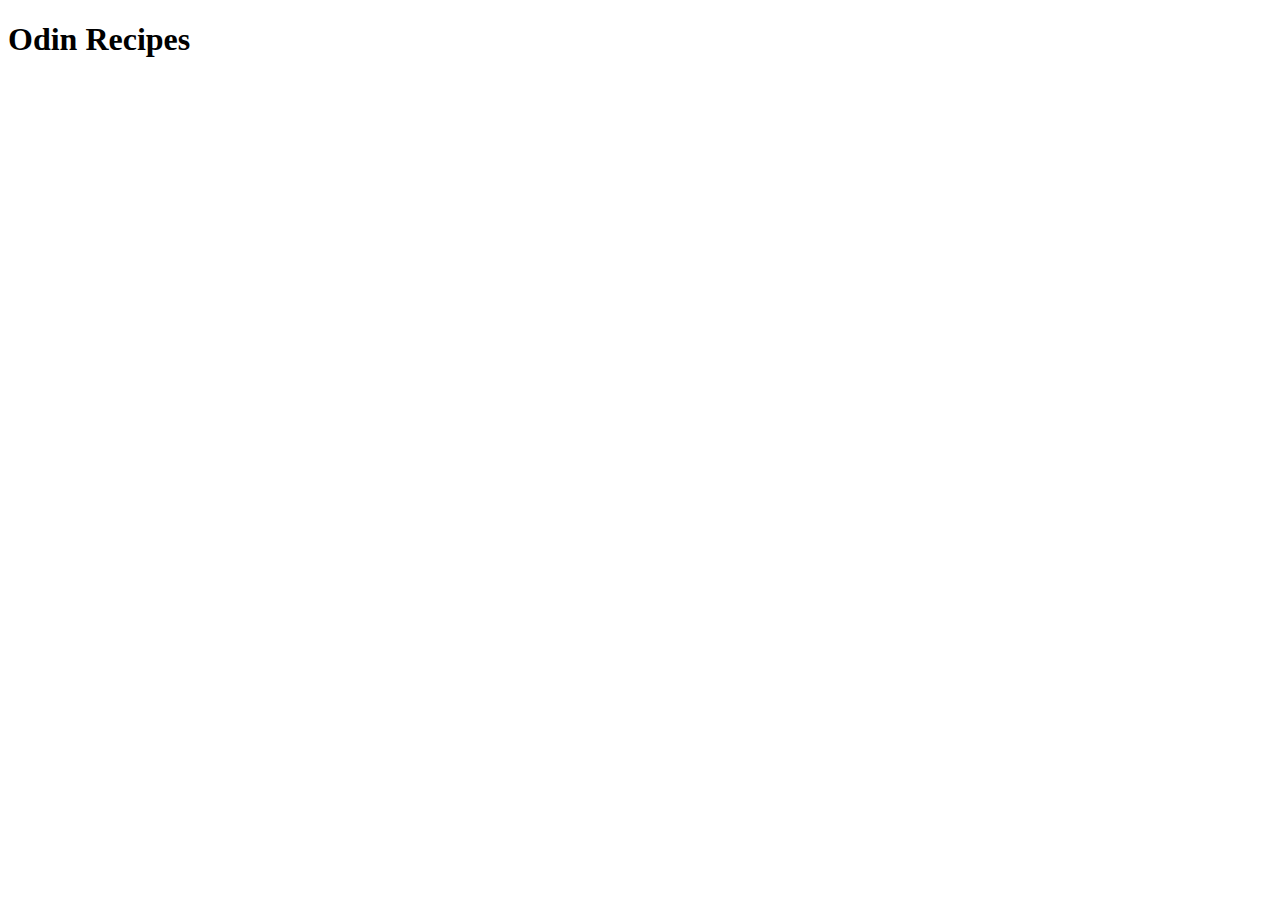
==== index.html @ 2ffafb0c "add: Page Inint" ====
<!DOCTYPE html>
<html lang="en">
<head>
    <meta charset="UTF-8">
    <meta name="viewport" content="width=device-width, initial-scale=1.0">
    <title>Odin Recipes</title>
</head>
<body>
    <div id="div-Container">
        <div class="top-Header">
            <h1>Odin Recipes</h1>
        </div>
    </div>
    
</body>
</html>
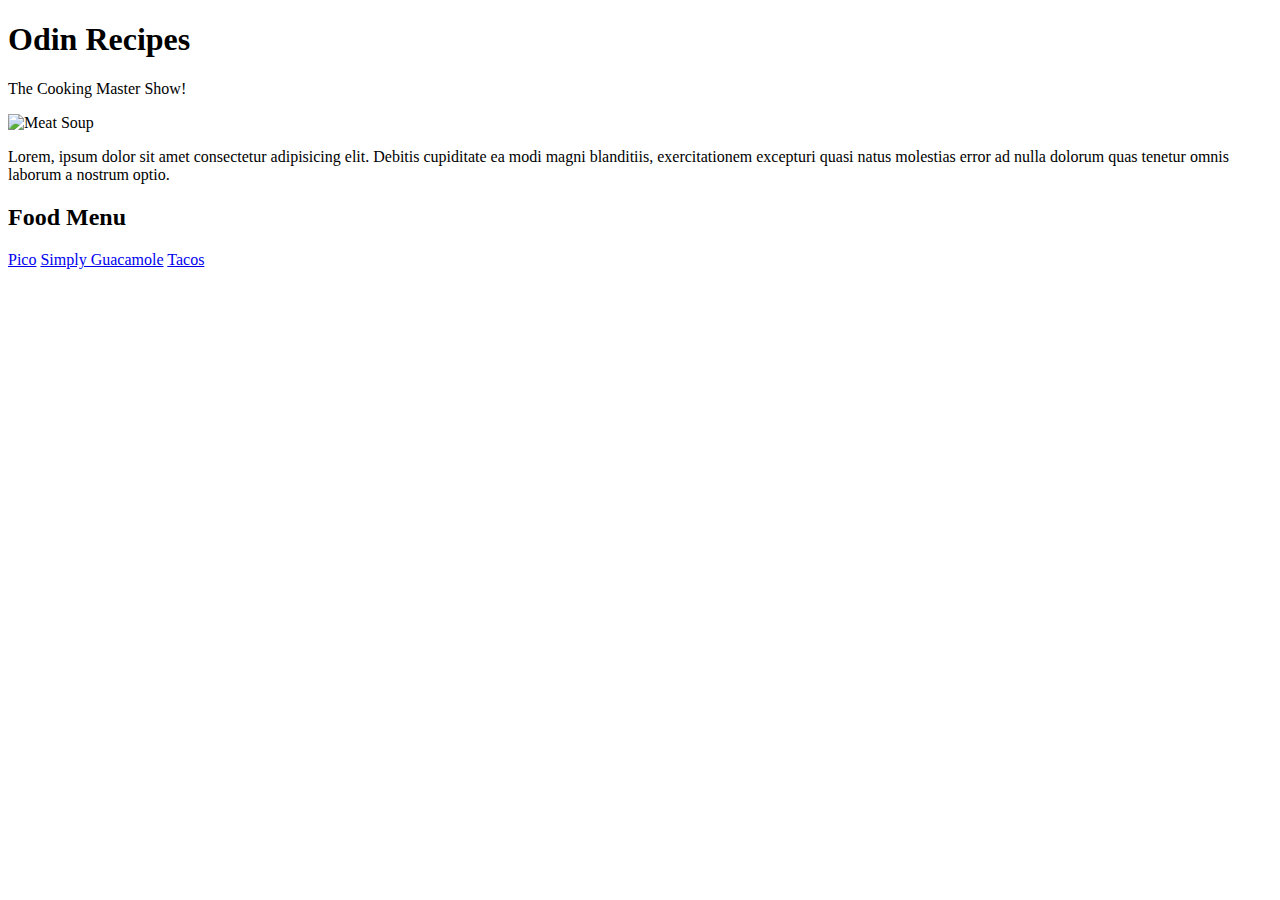
==== commit 1f66db16: "fix: create nodejs application" ====
--- a/index.html
+++ b/index.html
@@ -9,6 +9,19 @@
     <div id="div-Container">
         <div class="top-Header">
             <h1>Odin Recipes</h1>
+            <p>The Cooking Master Show!</p>
+        </div>
+
+        <div class="banner">
+            <img src="./recipes/img/banners/top-view-delicious-meat-soup-with-greens-potatoes-dark-desk.jpg" alt="Meat Soup" width="660px" height="300px">
+            <p>Lorem, ipsum dolor sit amet consectetur adipisicing elit. Debitis cupiditate ea modi magni blanditiis, exercitationem excepturi quasi natus molestias error ad nulla dolorum quas tenetur omnis laborum a nostrum optio.</p>
+        </div>
+
+        <div class="foodMenu">
+            <h2>Food Menu</h2>
+            <a href="./recipes/pico.html">Pico</a>
+            <a href="./recipes/simply.html">Simply Guacamole</a>
+            <a href="./recipes/tacos.html">Tacos</a>
         </div>
     </div>
     
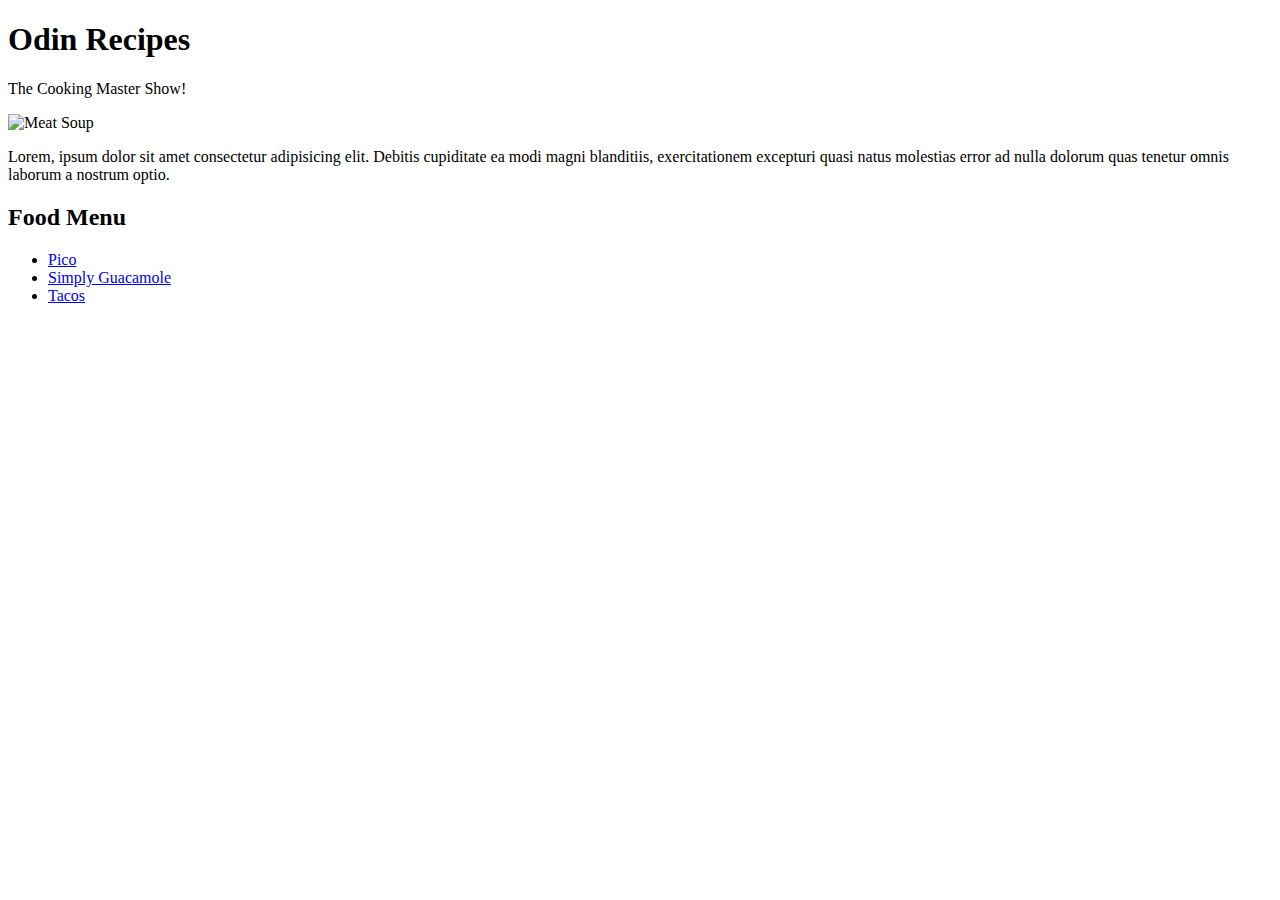
==== commit 60add75c: "add: New structured food pages (tacos, pico, simply)" ====
--- a/index.html
+++ b/index.html
@@ -13,15 +13,17 @@
         </div>
 
         <div class="banner">
-            <img src="./recipes/img/banners/top-view-delicious-meat-soup-with-greens-potatoes-dark-desk.jpg" alt="Meat Soup" width="660px" height="300px">
+            <img src="./recipes/img/banners/top-view-delicious-meat-soup-with-greens-potatoes-dark-desk.jpg" alt="Meat Soup" width="660" height="300">
             <p>Lorem, ipsum dolor sit amet consectetur adipisicing elit. Debitis cupiditate ea modi magni blanditiis, exercitationem excepturi quasi natus molestias error ad nulla dolorum quas tenetur omnis laborum a nostrum optio.</p>
         </div>
 
         <div class="foodMenu">
             <h2>Food Menu</h2>
-            <a href="./recipes/pico.html">Pico</a>
-            <a href="./recipes/simply.html">Simply Guacamole</a>
-            <a href="./recipes/tacos.html">Tacos</a>
+            <ul class="food_menu_Links">
+                <li><a href="./recipes/pico.html">Pico</a></li>
+                <li><a href="./recipes/simply.html">Simply Guacamole</a></li>
+                <li><a href="./recipes/tacos.html">Tacos</a></li>
+            </ul>
         </div>
     </div>
     
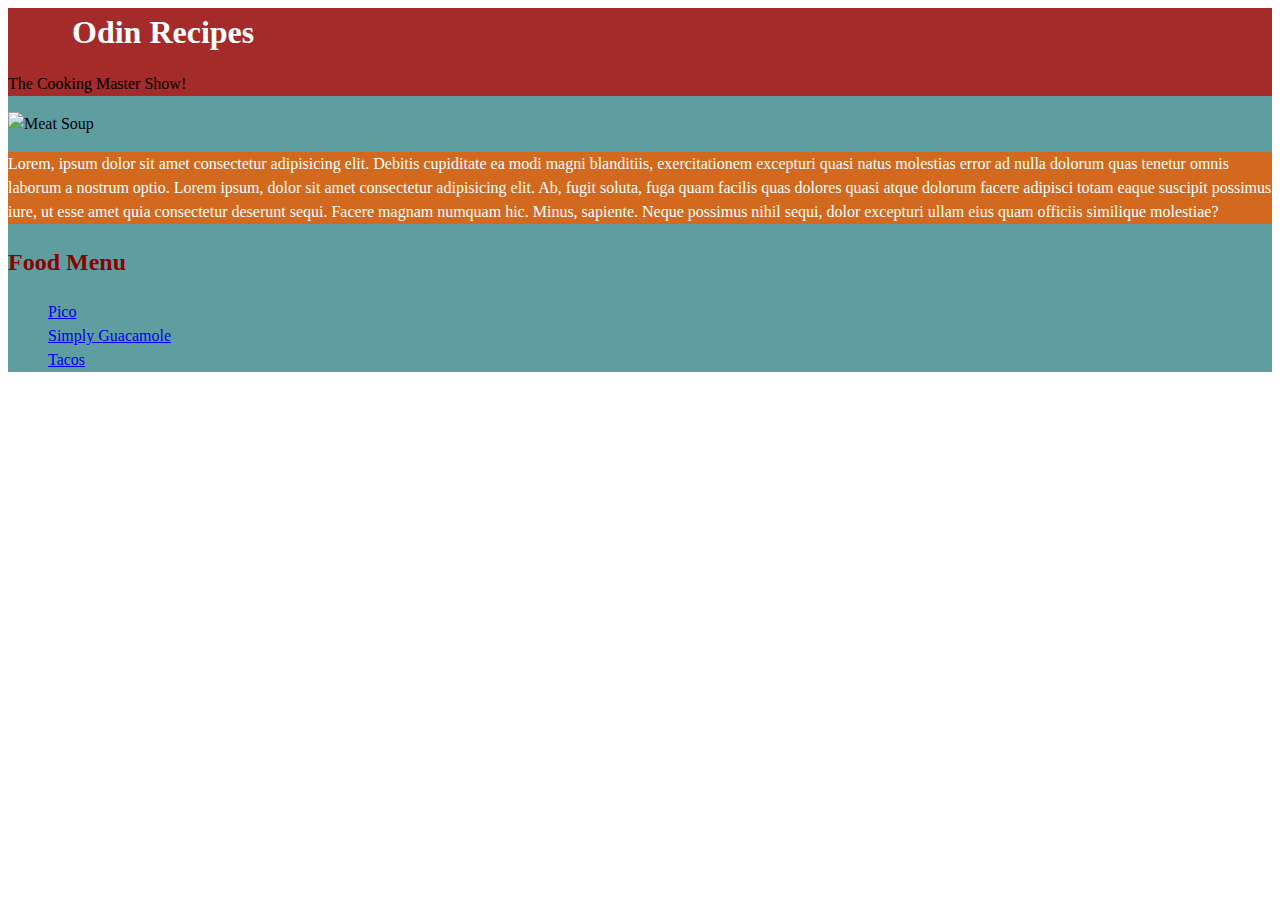
==== commit fd794c56: "add: New styles updated" ====
--- a/index.html
+++ b/index.html
@@ -3,18 +3,19 @@
 <head>
     <meta charset="UTF-8">
     <meta name="viewport" content="width=device-width, initial-scale=1.0">
-    <title>Odin Recipes</title>
+    <link rel="stylesheet" href="./css/style.css">
+    <title>Odin Recipes | Home Page</title>
 </head>
 <body>
     <div id="div-Container">
         <div class="top-Header">
-            <h1>Odin Recipes</h1>
+            <h1>Odin Recipes </h1>
             <p>The Cooking Master Show!</p>
         </div>
 
         <div class="banner">
-            <img src="./recipes/img/banners/top-view-delicious-meat-soup-with-greens-potatoes-dark-desk.jpg" alt="Meat Soup" width="660" height="300">
-            <p>Lorem, ipsum dolor sit amet consectetur adipisicing elit. Debitis cupiditate ea modi magni blanditiis, exercitationem excepturi quasi natus molestias error ad nulla dolorum quas tenetur omnis laborum a nostrum optio.</p>
+            <img src="./recipes/img/banners/logo (1).jpg" alt="Meat Soup" >
+            <p>Lorem, ipsum dolor sit amet consectetur adipisicing elit. Debitis cupiditate ea modi magni blanditiis, exercitationem excepturi quasi natus molestias error ad nulla dolorum quas tenetur omnis laborum a nostrum optio. Lorem ipsum, dolor sit amet consectetur adipisicing elit. Ab, fugit soluta, fuga quam facilis quas dolores quasi atque dolorum facere adipisci totam eaque suscipit possimus iure, ut esse amet quia consectetur deserunt sequi. Facere magnam numquam hic. Minus, sapiente. Neque possimus nihil sequi, dolor excepturi ullam eius quam officiis similique molestiae? </p>
         </div>
 
         <div class="foodMenu">
--- a/css/style.css
+++ b/css/style.css
@@ -0,0 +1,35 @@
+*{
+    line-height: 1.5;
+}
+#div-Container{
+    background-color: cadetblue;
+}
+
+.top-Header{
+    background-color: brown;
+}
+
+body{
+    font-family: Georgia, 'Times New Roman', Times, serif;
+}
+
+h1{
+    font-size: 2em;
+    color: #fff;
+    margin: auto 2em;
+}
+h2, h3{
+    color: darkred;
+}
+ul{
+    list-style: none;
+}
+img{
+    height: auto;
+    width: 500px;
+}
+
+.banner p{
+    background-color: chocolate;
+    color: white;
+}
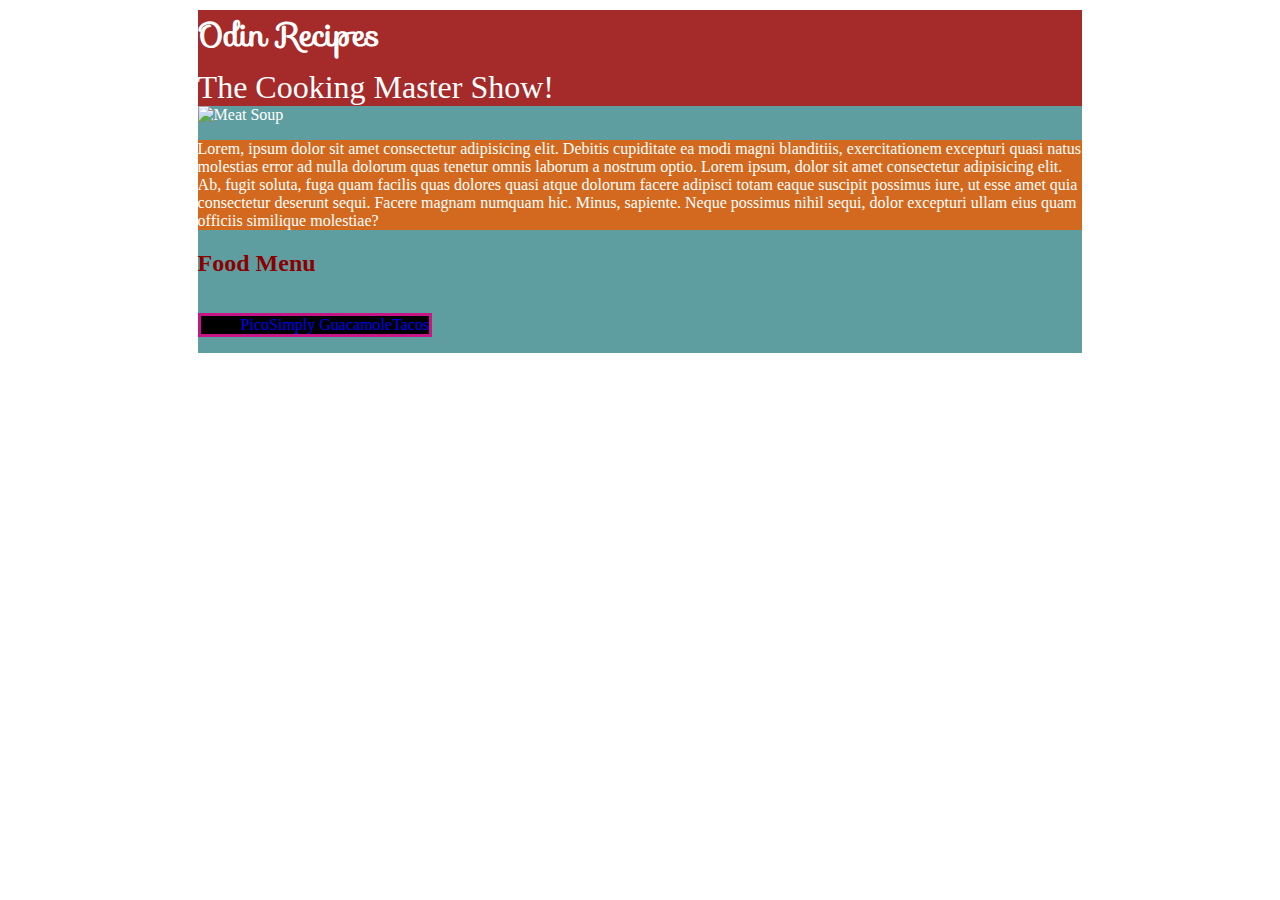
==== commit b1dea749: "modified few styles and README file" ====
--- a/index.html
+++ b/index.html
@@ -4,6 +4,7 @@
     <meta charset="UTF-8">
     <meta name="viewport" content="width=device-width, initial-scale=1.0">
     <link rel="stylesheet" href="./css/style.css">
+    <link rel="stylesheet" href="https://fonts.googleapis.com/css?family=Audiowide|Sofia|Trirong">
     <title>Odin Recipes | Home Page</title>
 </head>
 <body>
@@ -20,7 +21,7 @@
 
         <div class="foodMenu">
             <h2>Food Menu</h2>
-            <ul class="food_menu_Links">
+            <ul class="food_links">
                 <li><a href="./recipes/pico.html">Pico</a></li>
                 <li><a href="./recipes/simply.html">Simply Guacamole</a></li>
                 <li><a href="./recipes/tacos.html">Tacos</a></li>
--- a/css/style.css
+++ b/css/style.css
@@ -1,35 +1,79 @@
-*{
-    line-height: 1.5;
+/* Resetting the Box */
+html {
+    box-sizing: border-box;
+  }
+
+  *, *:before, *:after {
+    box-sizing: inherit;
+  }
+
+body{
+    font-family: Georgia, 'Times New Roman', Times, serif;
+    color:#fff;
 }
+
 #div-Container{
     background-color: cadetblue;
+    margin: 0 auto;
+    width: 70%;
+ 
 }
 
 .top-Header{
     background-color: brown;
 }
 
-body{
-    font-family: Georgia, 'Times New Roman', Times, serif;
+.top-Header > p{
+    /* border: 2px solid blueviolet; */
+    font-size: 2em;
+    margin: 0 2px 0 0;
 }
 
 h1{
+    font-family: "Sofia", "Audiowide","Trirong", sans-serif;
     font-size: 2em;
-    color: #fff;
-    margin: auto 2em;
+    /* color: #fff; */
+    margin: .3em 0;
+
 }
-h2, h3{
+
+h2{
     color: darkred;
 }
-ul{
-    list-style: none;
+
+a{
+    text-decoration: none;
+    
 }
-img{
+
+.food_links{
+    display: inline-flex ;
+    background-color: black;
+    border: 3px solid mediumvioletred;
+}
+
+
+
+li{
+    list-style-type: none;
+    display: inline-block;
+    /* width: 80px;
+    height: 40px;*/
+} 
+
+/* .banner{
+    display: block;
+    width: 550px;
+    height: auto;
+} */
+
+.banner > img{
+    display: block;
     height: auto;
     width: 500px;
 }
 
 .banner p{
     background-color: chocolate;
-    color: white;
+    /* color: white; */
 }
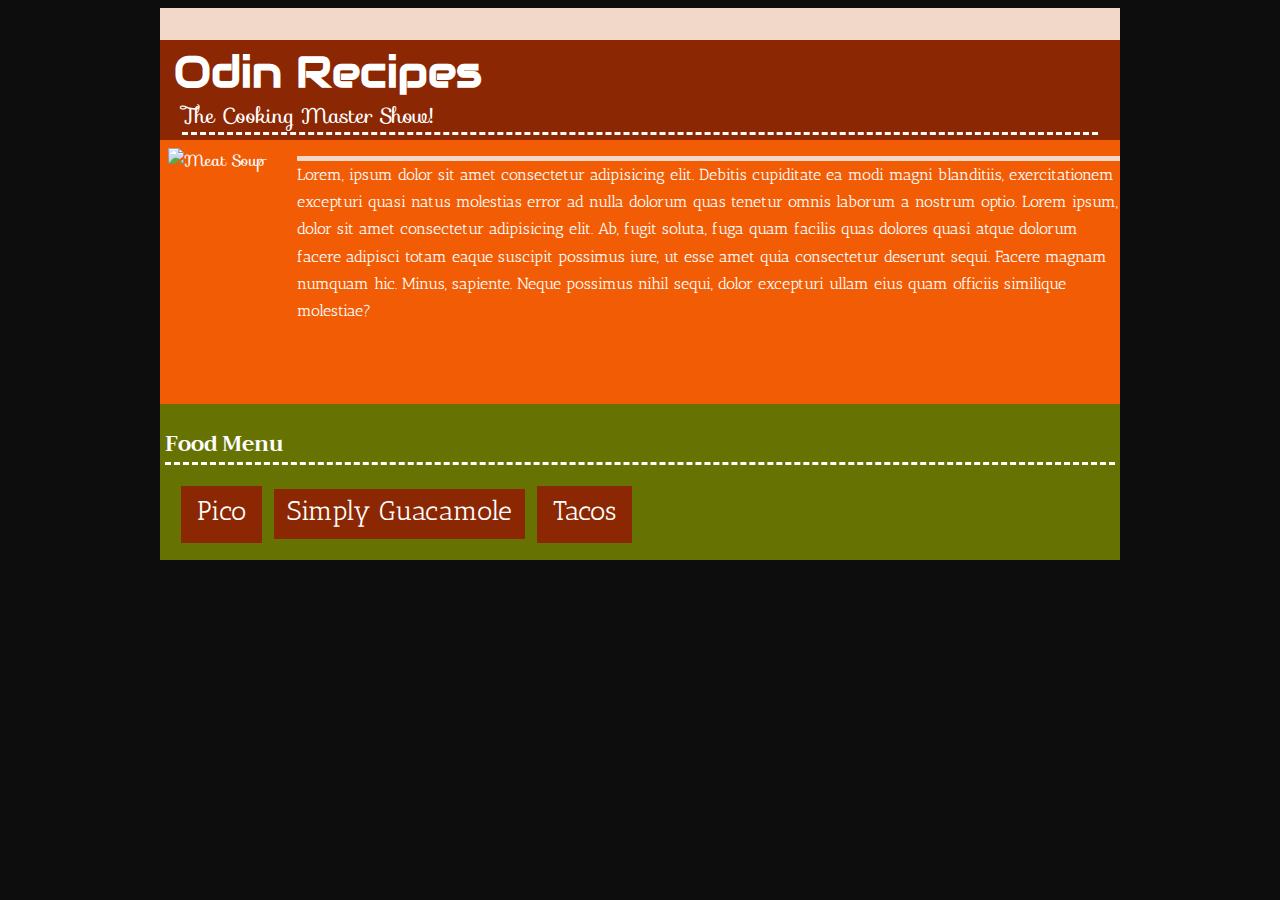
==== commit 486f7a15: "add: New updated style and page format" ====
--- a/index.html
+++ b/index.html
@@ -1,33 +1,45 @@
 <!DOCTYPE html>
 <html lang="en">
+
 <head>
     <meta charset="UTF-8">
     <meta name="viewport" content="width=device-width, initial-scale=1.0">
     <link rel="stylesheet" href="./css/style.css">
     <link rel="stylesheet" href="https://fonts.googleapis.com/css?family=Audiowide|Sofia|Trirong">
+    <link rel="preconnect" href="https://fonts.googleapis.com">
+    <link rel="preconnect" href="https://fonts.gstatic.com" crossorigin>
+    <link href="https://fonts.googleapis.com/css2?family=Antic+Slab&family=Montserrat:ital,wght@0,100..900;1,100..900&display=swap" rel="stylesheet">
     <title>Odin Recipes | Home Page</title>
 </head>
+
 <body>
-    <div id="div-Container">
-        <div class="top-Header">
+    <div id="container">
+
+        <div class="top-header">
             <h1>Odin Recipes </h1>
             <p>The Cooking Master Show!</p>
         </div>
 
         <div class="banner">
-            <img src="./recipes/img/banners/logo (1).jpg" alt="Meat Soup" >
-            <p>Lorem, ipsum dolor sit amet consectetur adipisicing elit. Debitis cupiditate ea modi magni blanditiis, exercitationem excepturi quasi natus molestias error ad nulla dolorum quas tenetur omnis laborum a nostrum optio. Lorem ipsum, dolor sit amet consectetur adipisicing elit. Ab, fugit soluta, fuga quam facilis quas dolores quasi atque dolorum facere adipisci totam eaque suscipit possimus iure, ut esse amet quia consectetur deserunt sequi. Facere magnam numquam hic. Minus, sapiente. Neque possimus nihil sequi, dolor excepturi ullam eius quam officiis similique molestiae? </p>
+            <img src="./recipes/img/banners/logo (1).jpg" alt="Meat Soup" width="600px">
+            <p>Lorem, ipsum dolor sit amet consectetur adipisicing elit. Debitis cupiditate ea modi magni blanditiis,
+                exercitationem excepturi quasi natus molestias error ad nulla dolorum quas tenetur omnis laborum a
+                nostrum optio. Lorem ipsum, dolor sit amet consectetur adipisicing elit. Ab, fugit soluta, fuga quam
+                facilis quas dolores quasi atque dolorum facere adipisci totam eaque suscipit possimus iure, ut esse
+                amet quia consectetur deserunt sequi. Facere magnam numquam hic. Minus, sapiente. Neque possimus nihil
+                sequi, dolor excepturi ullam eius quam officiis similique molestiae? </p>
         </div>
 
         <div class="foodMenu">
             <h2>Food Menu</h2>
-            <ul class="food_links">
+            <ul>
                 <li><a href="./recipes/pico.html">Pico</a></li>
                 <li><a href="./recipes/simply.html">Simply Guacamole</a></li>
                 <li><a href="./recipes/tacos.html">Tacos</a></li>
             </ul>
         </div>
     </div>
-    
+
 </body>
+
 </html>--- a/css/style.css
+++ b/css/style.css
@@ -3,77 +3,104 @@
     box-sizing: border-box;
   }
 
-  *, *:before, *:after {
+  *, 
+  *::before, 
+  *::after {
     box-sizing: inherit;
   }
 
 body{
-    font-family: Georgia, 'Times New Roman', Times, serif;
-    color:#fff;
+    font-family: "Sofia", "Audiowide","Trirong", sans-serif;
+    background:#0D0D0D;
+    color: #fff;
 }
 
-#div-Container{
-    background-color: cadetblue;
-    margin: 0 auto;
-    width: 70%;
- 
+/* Direct Selector styling */
+.foodMenu{
+    background: #667302;
+    padding: .3em;
 }
 
-.top-Header{
-    background-color: brown;
-}
-
-.top-Header > p{
-    /* border: 2px solid blueviolet; */
-    font-size: 2em;
-    margin: 0 2px 0 0;
-}
-
-h1{
-    font-family: "Sofia", "Audiowide","Trirong", sans-serif;
-    font-size: 2em;
-    /* color: #fff; */
-    margin: .3em 0;
+h2{
+    font-family:"Trirong";
+    font-size: 1.3em;
+    margin-bottom: .8em;
+    border-bottom:dashed ;
 
 }
 
-h2{
-    color: darkred;
+.foodMenu :nth-child(2){
+    /* border: 1px solid #8C2703 ; */
+    padding: .8em;
+    /* margin: .7em; */
+}
+
+li{
+    display: inline;
+    list-style-type: none;
+    padding: 1em;
+    margin: .2em;
+    background:#8C2703;
+    
 }
 
 a{
+    /* margin: .3em; */
     text-decoration: none;
+    font-size: 20pt;
+    color: #fff;
+    font-family: "Antic Slab", serif;
+
+}
+
+/* END of Selectors */
+
+#container{
+    margin: 0 auto;
+    display: block;
+    height: auto;
+    width: 960px;
+}
+
+.top-header{
+    background: #8C2703;
+    padding: 5px;
+    border-top:2em solid #F2D8C9 ;
+}
+.top-header h1{
+    font-family:"Audiowide";
+    font-size: 32pt;
+    margin: 0 .2em;
+    padding: 0;
+}
+.top-header :last-child{
+    margin: 0 .8em;
+    font-size: 16pt;
+    padding: 0;
+    border-bottom: 3px dashed ;
+
+
+}
+
+.banner{
+    /* width: 600px; */
+    height: auto;
+    display:inline-flex;
+    margin: 0 auto;
+    background: #F25C05;
     
 }
 
-.food_links{
-    display: inline-flex ;
-    background-color: black;
-    border: 3px solid mediumvioletred;
+.banner :first-child{
+    margin: .5em;
+
 }
 
-
-
-li{
-    list-style-type: none;
-    display: inline-block;
-    /* width: 80px;
-    height: 40px;*/
-} 
-
-/* .banner{
-    display: block;
-    width: 550px;
-    height: auto;
-} */
-
-.banner > img{
-    display: block;
-    height: auto;
-    width: 500px;
-}
-
-.banner p{
-    background-color: chocolate;
-    /* color: white; */
-}
+.banner :last-child{
+    font-size:16px;
+    font-family: "Antic Slab", serif;
+    font-weight: 400;
+    line-height: 1.7em;
+    border-top: 5px solid #F2D8C9; 
+    margin-bottom: 5em;
+}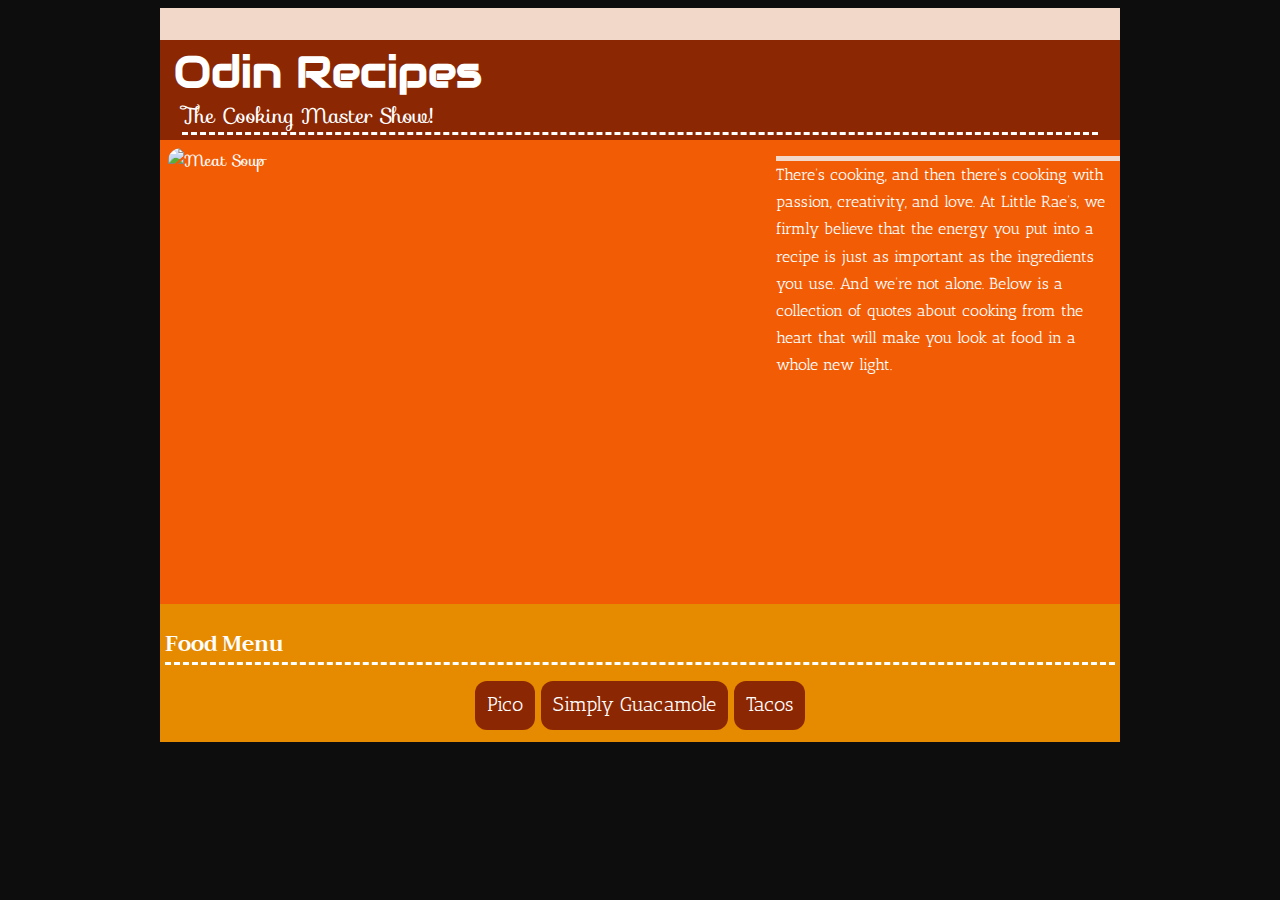
==== commit f8848189: "updated CSS, on front page" ====
--- a/index.html
+++ b/index.html
@@ -8,7 +8,9 @@
     <link rel="stylesheet" href="https://fonts.googleapis.com/css?family=Audiowide|Sofia|Trirong">
     <link rel="preconnect" href="https://fonts.googleapis.com">
     <link rel="preconnect" href="https://fonts.gstatic.com" crossorigin>
-    <link href="https://fonts.googleapis.com/css2?family=Antic+Slab&family=Montserrat:ital,wght@0,100..900;1,100..900&display=swap" rel="stylesheet">
+    <link
+        href="https://fonts.googleapis.com/css2?family=Antic+Slab&family=Montserrat:ital,wght@0,100..900;1,100..900&display=swap"
+        rel="stylesheet">
     <title>Odin Recipes | Home Page</title>
 </head>
 
@@ -21,13 +23,11 @@
         </div>
 
         <div class="banner">
-            <img src="./recipes/img/banners/logo (1).jpg" alt="Meat Soup" width="600px">
-            <p>Lorem, ipsum dolor sit amet consectetur adipisicing elit. Debitis cupiditate ea modi magni blanditiis,
-                exercitationem excepturi quasi natus molestias error ad nulla dolorum quas tenetur omnis laborum a
-                nostrum optio. Lorem ipsum, dolor sit amet consectetur adipisicing elit. Ab, fugit soluta, fuga quam
-                facilis quas dolores quasi atque dolorum facere adipisci totam eaque suscipit possimus iure, ut esse
-                amet quia consectetur deserunt sequi. Facere magnam numquam hic. Minus, sapiente. Neque possimus nihil
-                sequi, dolor excepturi ullam eius quam officiis similique molestiae? </p>
+            <img src="./recipes/img/banners/logo (1).jpg" alt="Meat Soup" width="600px" height="448px">
+            <p>There’s cooking, and then there’s cooking with passion, creativity, and love. At Little Rae’s, we firmly
+                believe that the energy you put into a recipe is just as important as the ingredients you use. And we’re
+                not alone. Below is a collection of quotes about cooking from the heart that will make you look at food
+                in a whole new light.</p>
         </div>
 
         <div class="foodMenu">
--- a/css/style.css
+++ b/css/style.css
@@ -1,53 +1,58 @@
 /* Resetting the Box */
 html {
     box-sizing: border-box;
-  }
+}
 
-  *, 
-  *::before, 
-  *::after {
+*,
+*::before,
+*::after {
     box-sizing: inherit;
-  }
+}
 
-body{
-    font-family: "Sofia", "Audiowide","Trirong", sans-serif;
-    background:#0D0D0D;
+body {
+    font-family: "Sofia", "Audiowide", "Trirong", sans-serif;
+    background: #0D0D0D;
     color: #fff;
 }
 
 /* Direct Selector styling */
-.foodMenu{
-    background: #667302;
+
+h2 {
+    font-family: "Trirong";
+    font-size: 1.3em;
+    margin-bottom: .8em;
+    border-bottom: dashed;
+
+}
+
+.foodMenu {
+    background: #e68a00;
     padding: .3em;
 }
 
-h2{
-    font-family:"Trirong";
-    font-size: 1.3em;
-    margin-bottom: .8em;
-    border-bottom:dashed ;
+.foodMenu ul {
+    margin: 10px;
+    padding: 10px;
+    text-align: center;
 
 }
 
-.foodMenu :nth-child(2){
-    /* border: 1px solid #8C2703 ; */
-    padding: .8em;
-    /* margin: .7em; */
+
+
+.foodMenu li {
+    border-radius: 12px;
+    background: #8C2703;
+    display: inline;
+    list-style-type: none;
+    padding: .752em;
+    /* margin: .2em; */
+
 }
 
-li{
-    display: inline;
-    list-style-type: none;
-    padding: 1em;
-    margin: .2em;
-    background:#8C2703;
-    
-}
-
-a{
+.foodMenu a {
     /* margin: .3em; */
     text-decoration: none;
-    font-size: 20pt;
+    font-size: 15pt;
     color: #fff;
     font-family: "Antic Slab", serif;
 
@@ -55,52 +60,57 @@
 
 /* END of Selectors */
 
-#container{
+#container {
     margin: 0 auto;
     display: block;
     height: auto;
     width: 960px;
 }
 
-.top-header{
+.top-header {
     background: #8C2703;
     padding: 5px;
-    border-top:2em solid #F2D8C9 ;
+    border-top: 2em solid #F2D8C9;
 }
-.top-header h1{
-    font-family:"Audiowide";
+
+.top-header h1 {
+    font-family: "Audiowide";
     font-size: 32pt;
     margin: 0 .2em;
     padding: 0;
+    list-style-type: none;
 }
-.top-header :last-child{
+
+.top-header :last-child {
     margin: 0 .8em;
     font-size: 16pt;
     padding: 0;
-    border-bottom: 3px dashed ;
+    border-bottom: 3px dashed;
 
 
 }
 
-.banner{
+.banner {
     /* width: 600px; */
     height: auto;
-    display:inline-flex;
+    display: inline-flex;
     margin: 0 auto;
     background: #F25C05;
-    
-}
-
-.banner :first-child{
-    margin: .5em;
 
 }
 
-.banner :last-child{
-    font-size:16px;
+.banner :first-child {
+    margin: .5em;
+    max-width: 600px;
+    border-radius: 13px;
+
+}
+
+.banner :last-child {
+    font-size: 16px;
     font-family: "Antic Slab", serif;
     font-weight: 400;
     line-height: 1.7em;
-    border-top: 5px solid #F2D8C9; 
+    border-top: 5px solid #F2D8C9;
     margin-bottom: 5em;
 }